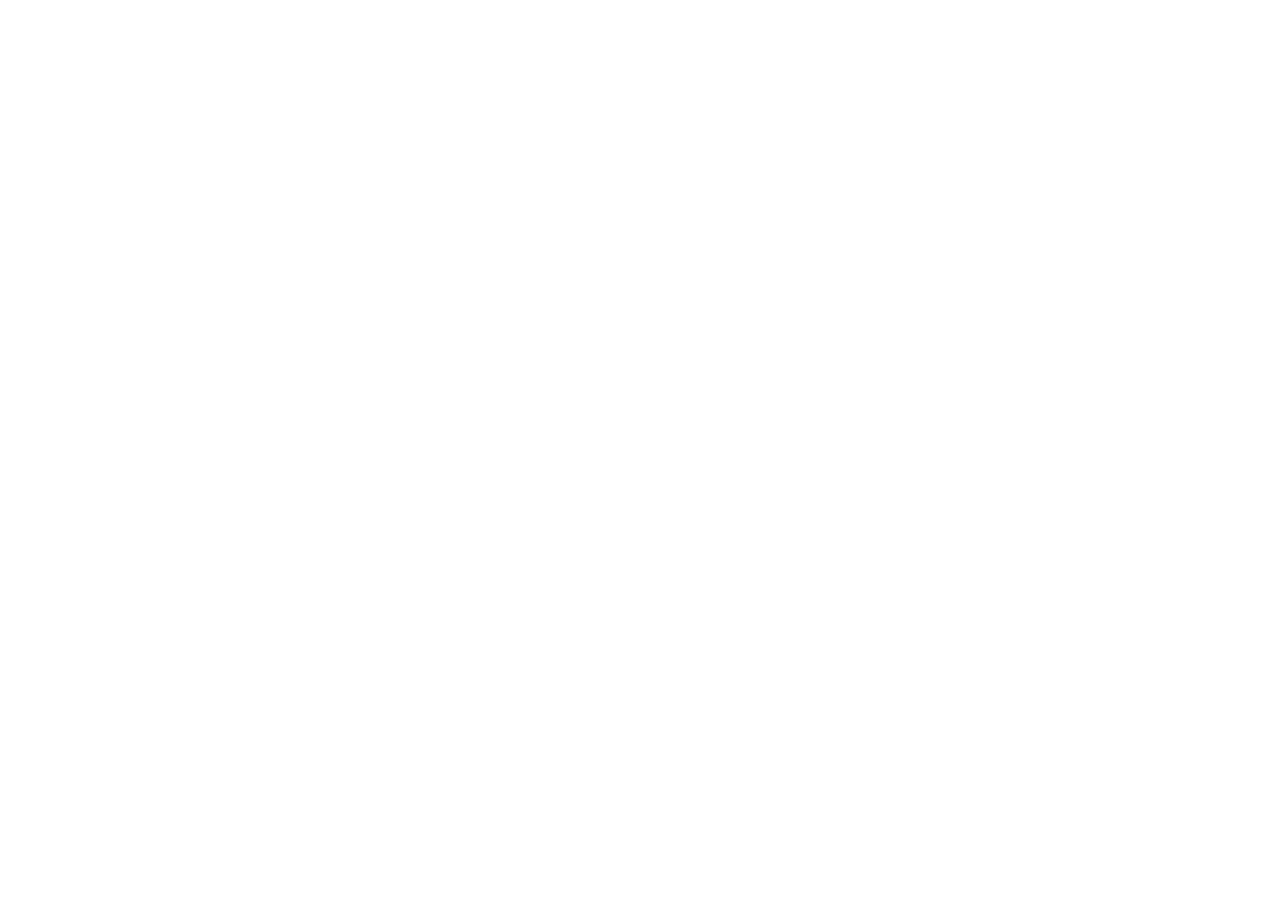
==== frontend/index.html @ d201d7e7 "initializing" ====
<!DOCTYPE html>
<html lang="en">
  <head>
    <meta charset="UTF-8" />
    <meta name="viewport" content="width=device-width, initial-scale=1.0" />
    <title>Document</title>
  </head>
  <body></body>
</html>
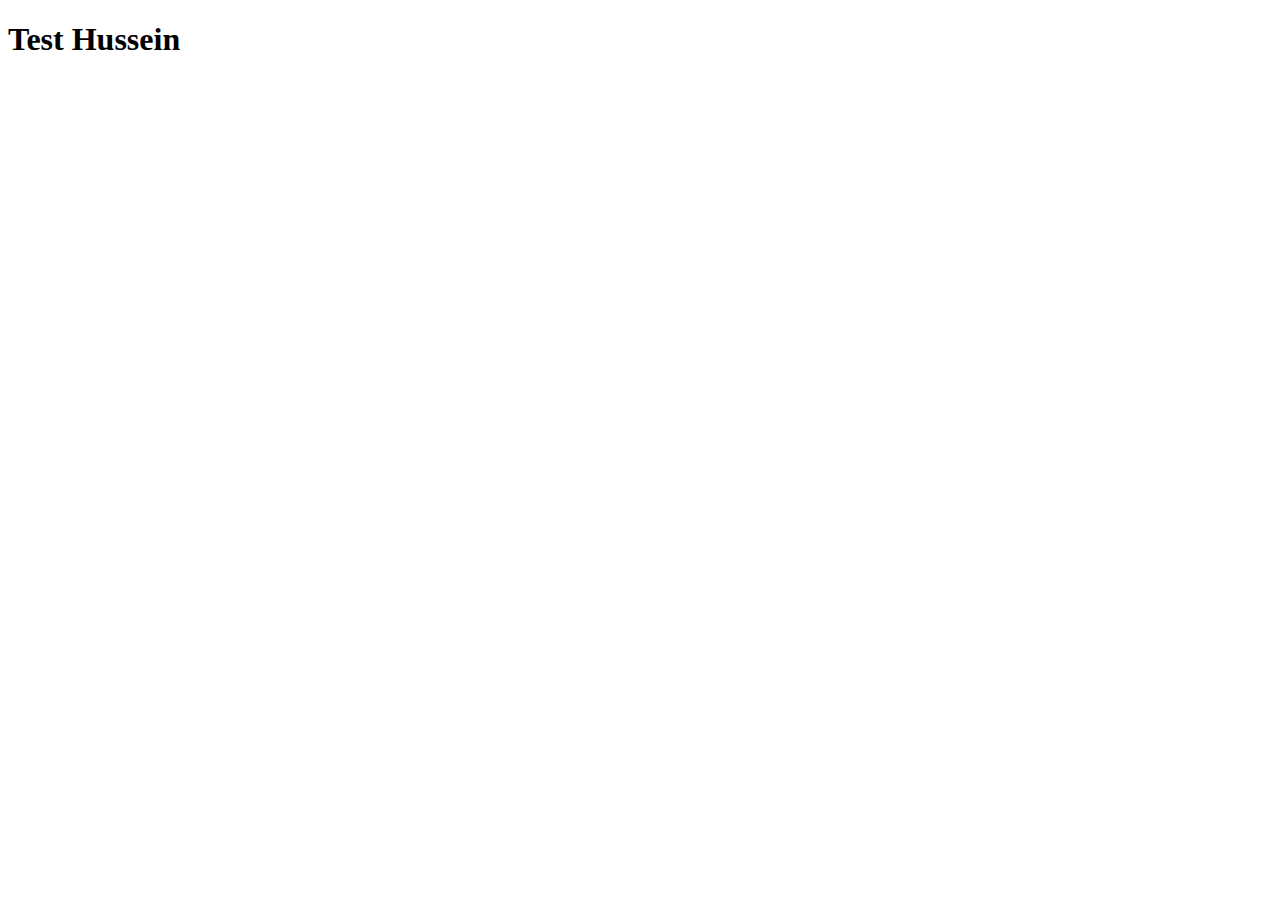
==== commit cec05501: "test" ====
--- a/frontend/index.html
+++ b/frontend/index.html
@@ -5,5 +5,7 @@
     <meta name="viewport" content="width=device-width, initial-scale=1.0" />
     <title>Document</title>
   </head>
-  <body></body>
+  <body>
+    <h1>Test Hussein</h1>
+  </body>
 </html>
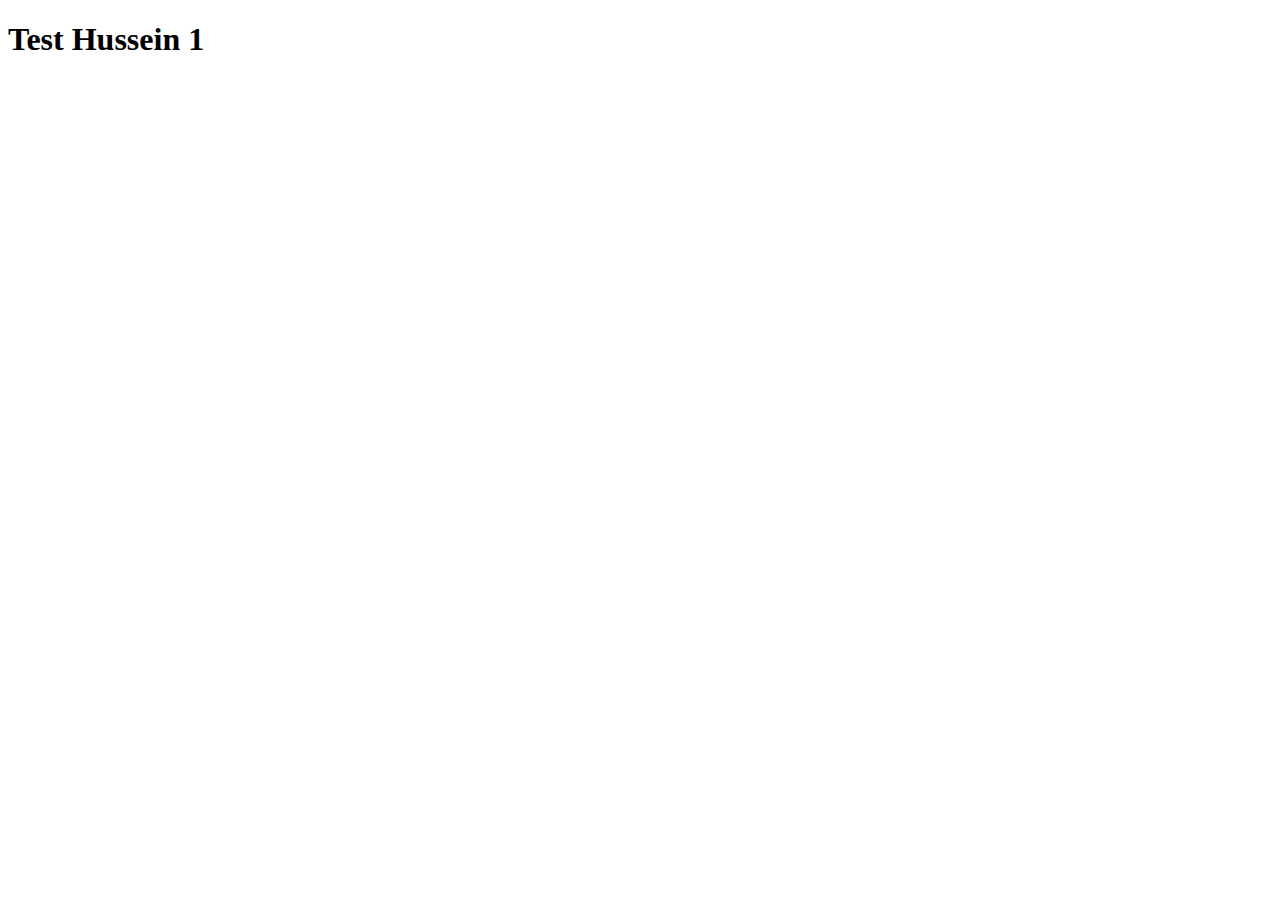
==== commit 1b1be588: "Update index.html" ====
--- a/frontend/index.html
+++ b/frontend/index.html
@@ -6,6 +6,6 @@
     <title>Document</title>
   </head>
   <body>
-    <h1>Test Hussein</h1>
+    <h1>Test Hussein 1</h1>
   </body>
 </html>
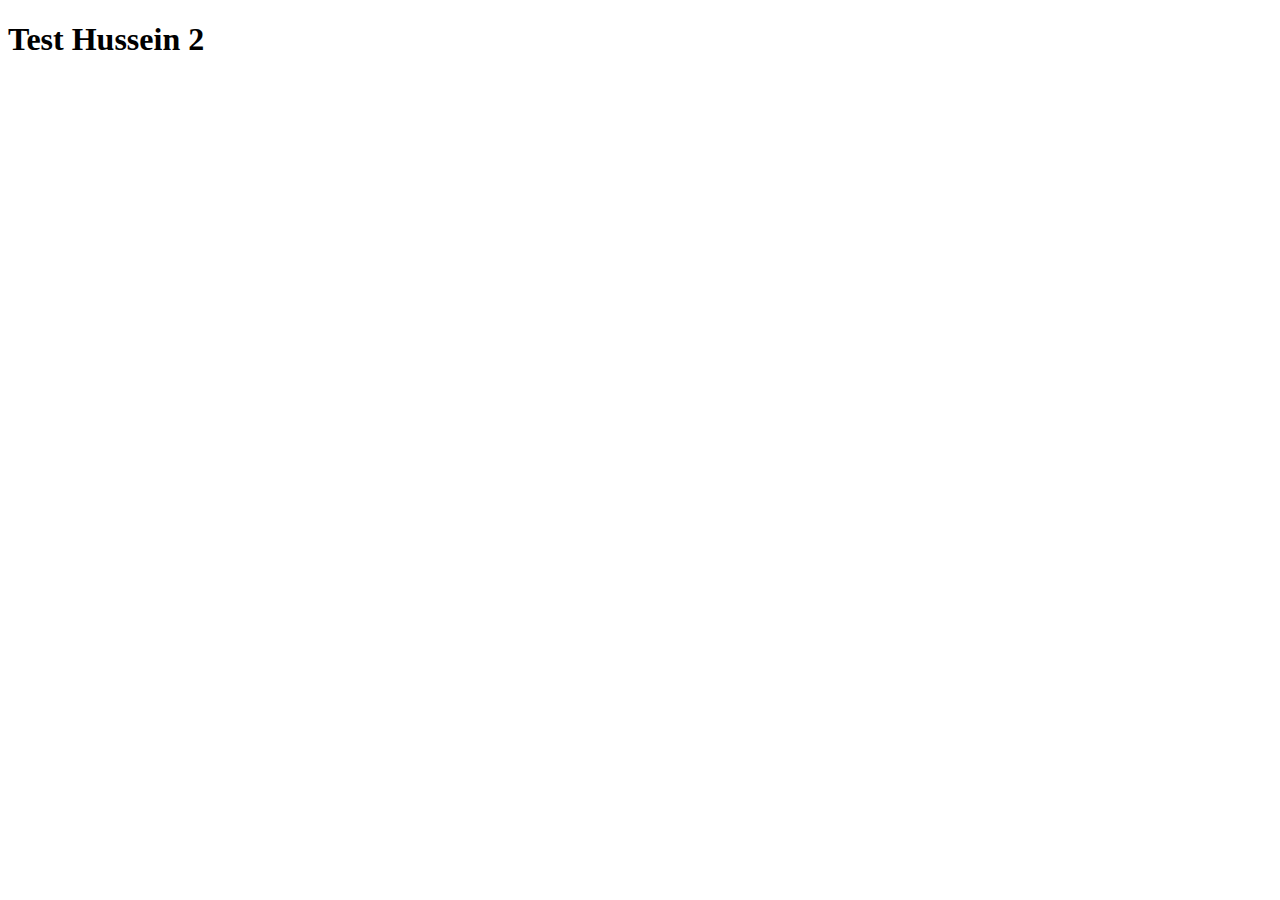
==== commit 7884febb: "Update index.html" ====
--- a/frontend/index.html
+++ b/frontend/index.html
@@ -6,6 +6,6 @@
     <title>Document</title>
   </head>
   <body>
-    <h1>Test Hussein 1</h1>
+    <h1>Test Hussein 2</h1>
   </body>
 </html>
